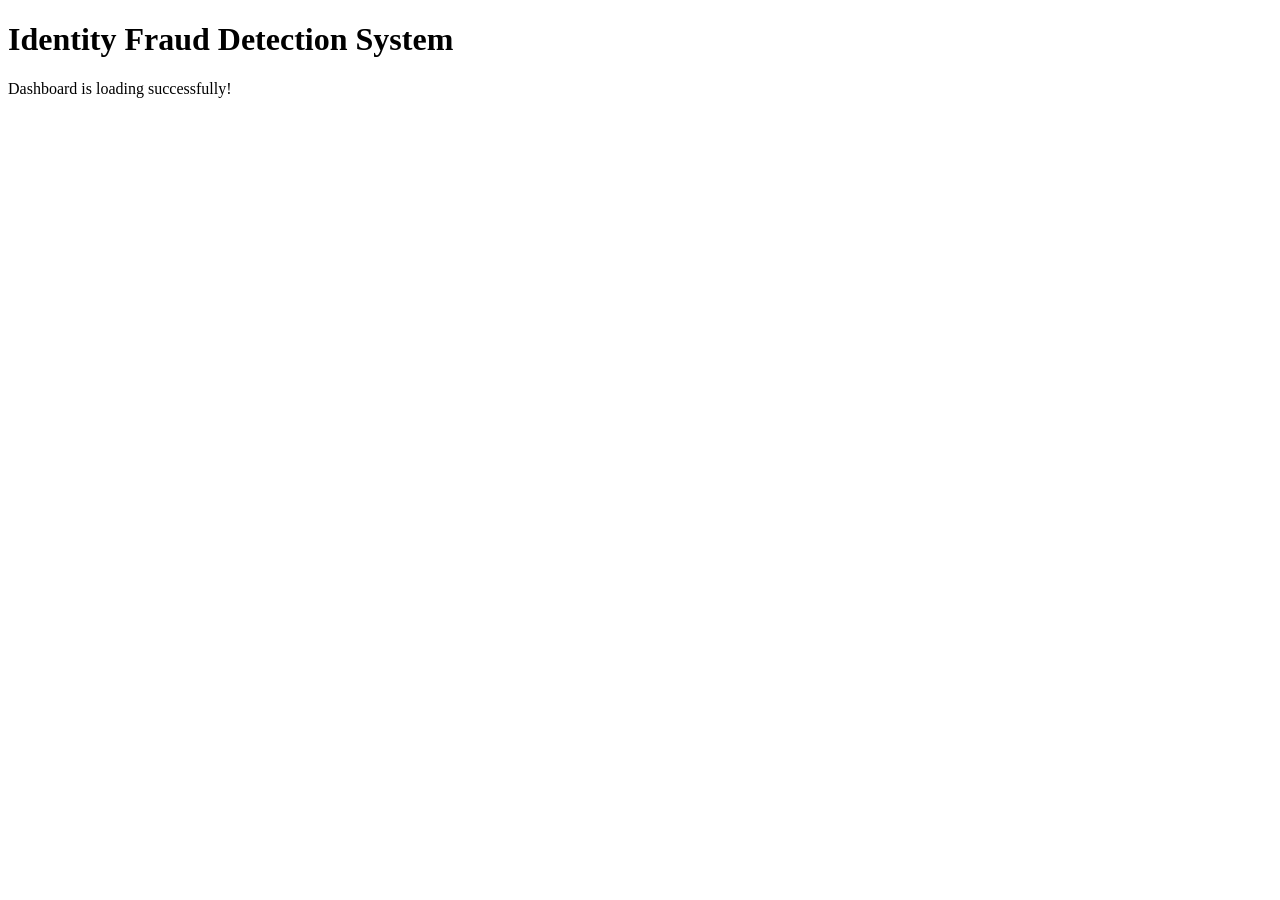
==== src/main/resources/templates/dashboard.html @ 8ea8e38f "Add dashboard and signup page routes" ====
<!DOCTYPE html>

<html lang="en">
<head>
    <meta charset="UTF-8">
    <title>Fraud Detection Dashboard</title>
</head>
<body>
    <h1>Identity Fraud Detection System</h1>
    <p>Dashboard is loading successfully!</p>
</body>
</html>
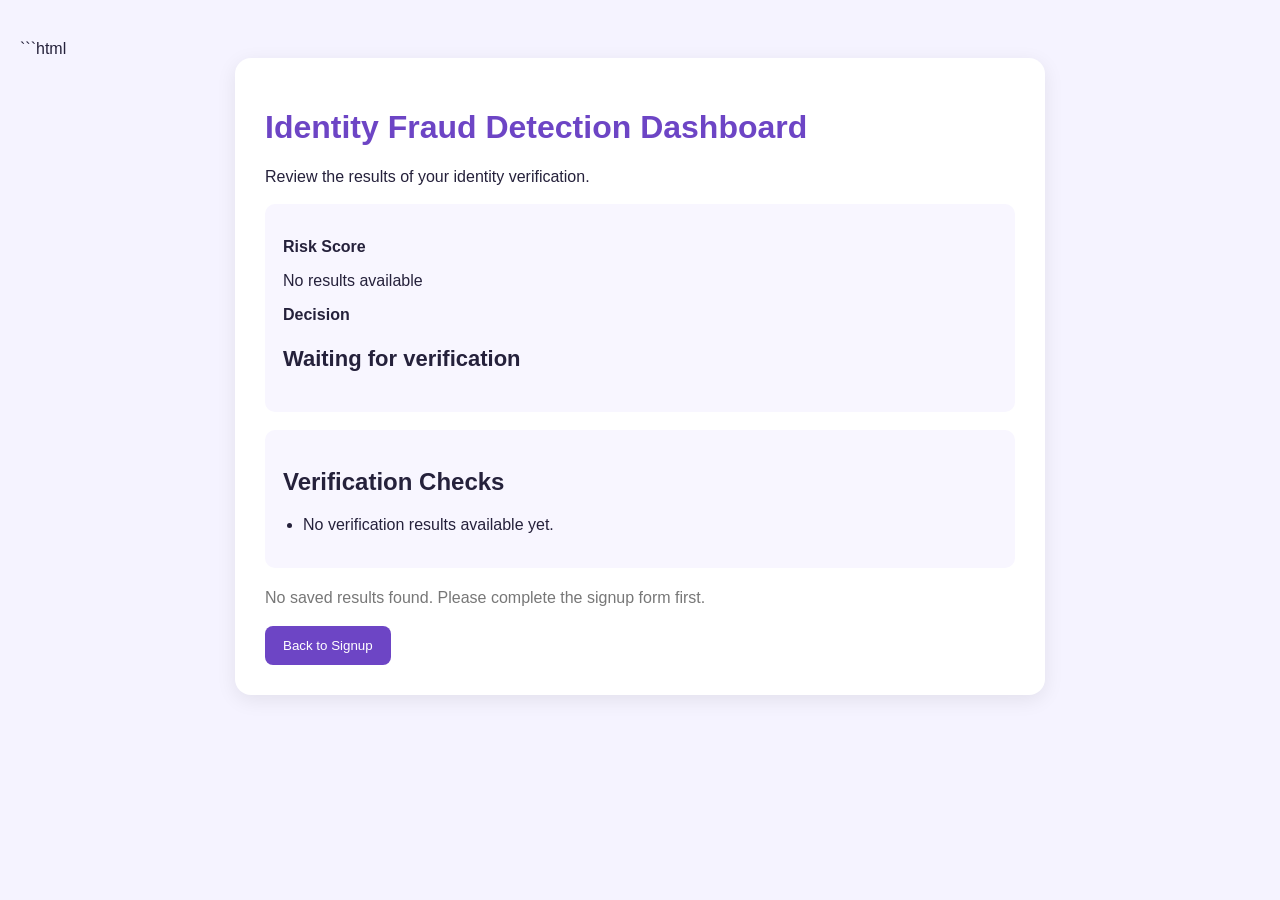
==== commit 0bcbb4d6: "Restore working signup page" ====
--- a/src/main/resources/templates/dashboard.html
+++ b/src/main/resources/templates/dashboard.html
@@ -1,12 +1,139 @@
+```html
 <!DOCTYPE html>
-
 <html lang="en">
 <head>
     <meta charset="UTF-8">
-    <title>Fraud Detection Dashboard</title>
+    <meta name="viewport" content="width=device-width, initial-scale=1.0">
+    <title>Identity Fraud Detection Dashboard</title>
+
+    <style>
+        body {
+            font-family: Arial, sans-serif;
+            background: #f5f3ff;
+            margin: 0;
+            padding: 40px 20px;
+            color: #25213b;
+        }
+
+        .container {
+            max-width: 750px;
+            margin: auto;
+            background: white;
+            padding: 30px;
+            border-radius: 16px;
+            box-shadow: 0 5px 20px rgba(0, 0, 0, 0.08);
+        }
+
+        h1 {
+            color: #6d45c5;
+        }
+
+        .card {
+            background: #f8f6ff;
+            padding: 18px;
+            margin: 18px 0;
+            border-radius: 10px;
+        }
+
+        .label {
+            font-weight: bold;
+        }
+
+        #decision {
+            font-size: 22px;
+            font-weight: bold;
+        }
+
+        #results {
+            padding-left: 20px;
+        }
+
+        button {
+            background: #6d45c5;
+            color: white;
+            border: none;
+            padding: 12px 18px;
+            border-radius: 8px;
+            cursor: pointer;
+        }
+
+        .notice {
+            color: #777;
+            line-height: 1.5;
+        }
+    </style>
 </head>
+
 <body>
-    <h1>Identity Fraud Detection System</h1>
-    <p>Dashboard is loading successfully!</p>
+<div class="container">
+    <h1>Identity Fraud Detection Dashboard</h1>
+    <p>Review the results of your identity verification.</p>
+
+    <div class="card">
+        <p class="label">Risk Score</p>
+        <p id="riskScore">No results available</p>
+
+        <p class="label">Decision</p>
+        <p id="decision">Waiting for verification</p>
+    </div>
+
+    <div class="card">
+        <h2>Verification Checks</h2>
+        <ul id="results">
+            <li>No verification results available yet.</li>
+        </ul>
+    </div>
+
+    <p id="notice" class="notice"></p>
+
+    <button onclick="window.location.href='/signup'">
+        Back to Signup
+    </button>
+</div>
+
+<script>
+    const savedResult = sessionStorage.getItem("verificationResult");
+
+    if (savedResult) {
+        try {
+            const data = JSON.parse(savedResult);
+
+            document.getElementById("riskScore").textContent =
+                data.riskScore ?? "Not provided";
+
+            document.getElementById("decision").textContent =
+                data.decision ?? "Not provided";
+
+            const resultsList = document.getElementById("results");
+            resultsList.replaceChildren();
+
+            if (Array.isArray(data.results) && data.results.length > 0) {
+                data.results.forEach(function (item) {
+                    const li = document.createElement("li");
+
+                    if (typeof item === "string") {
+    li.textContent = item;
+} else {
+    li.textContent =
+        (item.checkName || "Fraud Check") +
+        " — Risk Score: " + (item.riskScore ?? "N/A") +
+        " — Reason: " + (item.reason || "No reason provided");
+}
+
+                    resultsList.appendChild(li);
+                });
+            } else {
+                resultsList.textContent = "No individual checks were returned.";
+            }
+        } catch (error) {
+            document.getElementById("notice").textContent =
+                "The saved verification results could not be read.";
+        }
+    } else {
+        document.getElementById("notice").textContent =
+            "No saved results found. Please complete the signup form first.";
+    }
+</script>
 </body>
 </html>
+
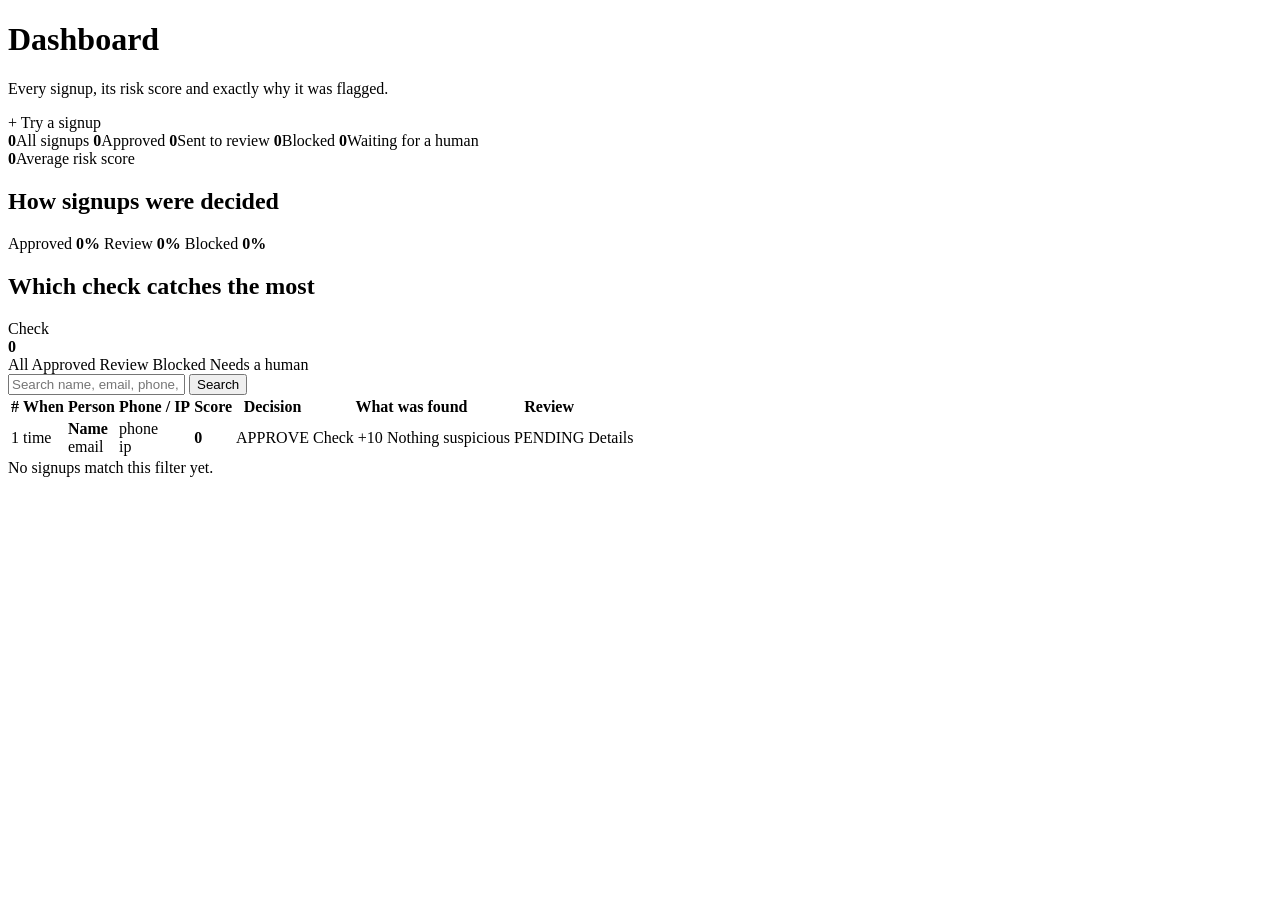
==== commit bab15d1a: "Add full website" ====
--- a/src/main/resources/templates/dashboard.html
+++ b/src/main/resources/templates/dashboard.html
@@ -1,139 +1,120 @@
-```html
 <!DOCTYPE html>
-<html lang="en">
-<head>
-    <meta charset="UTF-8">
-    <meta name="viewport" content="width=device-width, initial-scale=1.0">
-    <title>Identity Fraud Detection Dashboard</title>
+<html lang="en" xmlns:th="http://www.thymeleaf.org">
+<head th:replace="~{fragments/layout :: head('Dashboard')}"></head>
+<body>
+<nav th:replace="~{fragments/layout :: nav('dashboard')}"></nav>
 
-    <style>
-        body {
-            font-family: Arial, sans-serif;
-            background: #f5f3ff;
-            margin: 0;
-            padding: 40px 20px;
-            color: #25213b;
-        }
+<main class="container">
 
-        .container {
-            max-width: 750px;
-            margin: auto;
-            background: white;
-            padding: 30px;
-            border-radius: 16px;
-            box-shadow: 0 5px 20px rgba(0, 0, 0, 0.08);
-        }
-
-        h1 {
-            color: #6d45c5;
-        }
-
-        .card {
-            background: #f8f6ff;
-            padding: 18px;
-            margin: 18px 0;
-            border-radius: 10px;
-        }
-
-        .label {
-            font-weight: bold;
-        }
-
-        #decision {
-            font-size: 22px;
-            font-weight: bold;
-        }
-
-        #results {
-            padding-left: 20px;
-        }
-
-        button {
-            background: #6d45c5;
-            color: white;
-            border: none;
-            padding: 12px 18px;
-            border-radius: 8px;
-            cursor: pointer;
-        }
-
-        .notice {
-            color: #777;
-            line-height: 1.5;
-        }
-    </style>
-</head>
-
-<body>
-<div class="container">
-    <h1>Identity Fraud Detection Dashboard</h1>
-    <p>Review the results of your identity verification.</p>
-
-    <div class="card">
-        <p class="label">Risk Score</p>
-        <p id="riskScore">No results available</p>
-
-        <p class="label">Decision</p>
-        <p id="decision">Waiting for verification</p>
+    <div class="page-head">
+        <div>
+            <h1>Dashboard</h1>
+            <p class="muted">Every signup, its risk score and exactly why it was flagged.</p>
+        </div>
+        <a class="btn btn-primary" th:href="@{/signup}">+ Try a signup</a>
     </div>
 
-    <div class="card">
-        <h2>Verification Checks</h2>
-        <ul id="results">
-            <li>No verification results available yet.</li>
-        </ul>
+    <!-- ================= numbers ================= -->
+    <div class="grid grid-stats">
+        <a class="stat" th:href="@{/dashboard}"><b th:text="${total}">0</b><span>All signups</span></a>
+        <a class="stat approve" th:href="@{/dashboard(filter='approve')}"><b th:text="${approved}">0</b><span>Approved</span></a>
+        <a class="stat review" th:href="@{/dashboard(filter='review')}"><b th:text="${review}">0</b><span>Sent to review</span></a>
+        <a class="stat block" th:href="@{/dashboard(filter='block')}"><b th:text="${blocked}">0</b><span>Blocked</span></a>
+        <a class="stat" th:href="@{/dashboard(filter='pending')}"><b th:text="${pending}">0</b><span>Waiting for a human</span></a>
+        <div class="stat"><b th:text="${avgScore}">0</b><span>Average risk score</span></div>
     </div>
 
-    <p id="notice" class="notice"></p>
+    <!-- ================= charts ================= -->
+    <div class="grid grid-2 mt">
+        <section class="card">
+            <h2>How signups were decided</h2>
+            <div class="stack">
+                <div class="seg approve" th:style="'width:' + ${pctApprove} + '%'"></div>
+                <div class="seg review" th:style="'width:' + ${pctReview} + '%'"></div>
+                <div class="seg block" th:style="'width:' + ${pctBlock} + '%'"></div>
+            </div>
+            <div class="legend">
+                <span>Approved <b th:text="${pctApprove} + '%'">0%</b></span>
+                <span>Review <b th:text="${pctReview} + '%'">0%</b></span>
+                <span>Blocked <b th:text="${pctBlock} + '%'">0%</b></span>
+            </div>
+        </section>
 
-    <button onclick="window.location.href='/signup'">
-        Back to Signup
-    </button>
-</div>
+        <section class="card">
+            <h2>Which check catches the most</h2>
+            <div class="bar-row" th:each="b : ${bars}">
+                <span th:text="${b.label}">Check</span>
+                <div class="bar-track"><div class="bar-fill" th:style="'width:' + ${b.width} + '%'"></div></div>
+                <b th:text="${b.count}">0</b>
+            </div>
+        </section>
+    </div>
 
-<script>
-    const savedResult = sessionStorage.getItem("verificationResult");
+    <!-- ================= filters ================= -->
+    <div class="toolbar">
+        <div class="tabs">
+            <a th:href="@{/dashboard}" th:classappend="${filter == 'all'} ? 'active'">All</a>
+            <a th:href="@{/dashboard(filter='approve')}" th:classappend="${filter == 'approve'} ? 'active'">Approved</a>
+            <a th:href="@{/dashboard(filter='review')}" th:classappend="${filter == 'review'} ? 'active'">Review</a>
+            <a th:href="@{/dashboard(filter='block')}" th:classappend="${filter == 'block'} ? 'active'">Blocked</a>
+            <a th:href="@{/dashboard(filter='pending')}" th:classappend="${filter == 'pending'} ? 'active'">Needs a human</a>
+        </div>
+        <form class="search" th:action="@{/dashboard}" method="get">
+            <input type="hidden" name="filter" th:value="${filter}">
+            <input type="text" name="q" th:value="${q}" placeholder="Search name, email, phone, IP">
+            <button class="btn btn-ghost" type="submit">Search</button>
+        </form>
+    </div>
 
-    if (savedResult) {
-        try {
-            const data = JSON.parse(savedResult);
+    <!-- ================= the table ================= -->
+    <div class="table-wrap">
+        <table>
+            <thead>
+            <tr>
+                <th>#</th>
+                <th>When</th>
+                <th>Person</th>
+                <th>Phone / IP</th>
+                <th>Score</th>
+                <th>Decision</th>
+                <th>What was found</th>
+                <th>Review</th>
+                <th></th>
+            </tr>
+            </thead>
+            <tbody>
+            <tr th:each="r : ${rows}">
+                <td th:text="${r.id}">1</td>
+                <td class="small" th:text="${r.createdAtDisplay}">time</td>
+                <td>
+                    <b th:text="${r.fullName}">Name</b><br>
+                    <span class="muted small" th:text="${r.email}">email</span>
+                </td>
+                <td>
+                    <span th:text="${r.phone}">phone</span><br>
+                    <span class="muted small" th:text="${r.ipAddress}">ip</span>
+                </td>
+                <td>
+                    <b th:text="${r.riskScore}">0</b>
+                    <div class="meter"><span th:class="${r.decisionClass}" th:style="'width:' + ${r.riskScore} + '%'"></span></div>
+                </td>
+                <td><span class="pill" th:classappend="${r.decisionClass}" th:text="${r.decision}">APPROVE</span></td>
+                <td>
+                    <span class="chip" th:each="c : ${r.triggered}" th:text="${c.checkName} + ' +' + ${c.riskScore}">Check +10</span>
+                    <span class="muted small" th:if="${#lists.isEmpty(r.triggered)}">Nothing suspicious</span>
+                </td>
+                <td>
+                    <span class="status" th:if="${r.reviewStatus != 'NONE'}" th:classappend="${r.reviewStatus}" th:text="${r.reviewStatus}">PENDING</span>
+                </td>
+                <td><a th:href="@{/dashboard/{id}(id=${r.id})}">Details</a></td>
+            </tr>
+            </tbody>
+        </table>
+        <div class="empty" th:if="${#lists.isEmpty(rows)}">No signups match this filter yet.</div>
+    </div>
 
-            document.getElementById("riskScore").textContent =
-                data.riskScore ?? "Not provided";
+</main>
 
-            document.getElementById("decision").textContent =
-                data.decision ?? "Not provided";
-
-            const resultsList = document.getElementById("results");
-            resultsList.replaceChildren();
-
-            if (Array.isArray(data.results) && data.results.length > 0) {
-                data.results.forEach(function (item) {
-                    const li = document.createElement("li");
-
-                    if (typeof item === "string") {
-    li.textContent = item;
-} else {
-    li.textContent =
-        (item.checkName || "Fraud Check") +
-        " — Risk Score: " + (item.riskScore ?? "N/A") +
-        " — Reason: " + (item.reason || "No reason provided");
-}
-
-                    resultsList.appendChild(li);
-                });
-            } else {
-                resultsList.textContent = "No individual checks were returned.";
-            }
-        } catch (error) {
-            document.getElementById("notice").textContent =
-                "The saved verification results could not be read.";
-        }
-    } else {
-        document.getElementById("notice").textContent =
-            "No saved results found. Please complete the signup form first.";
-    }
-</script>
+<footer th:replace="~{fragments/layout :: footer}"></footer>
 </body>
 </html>
-
